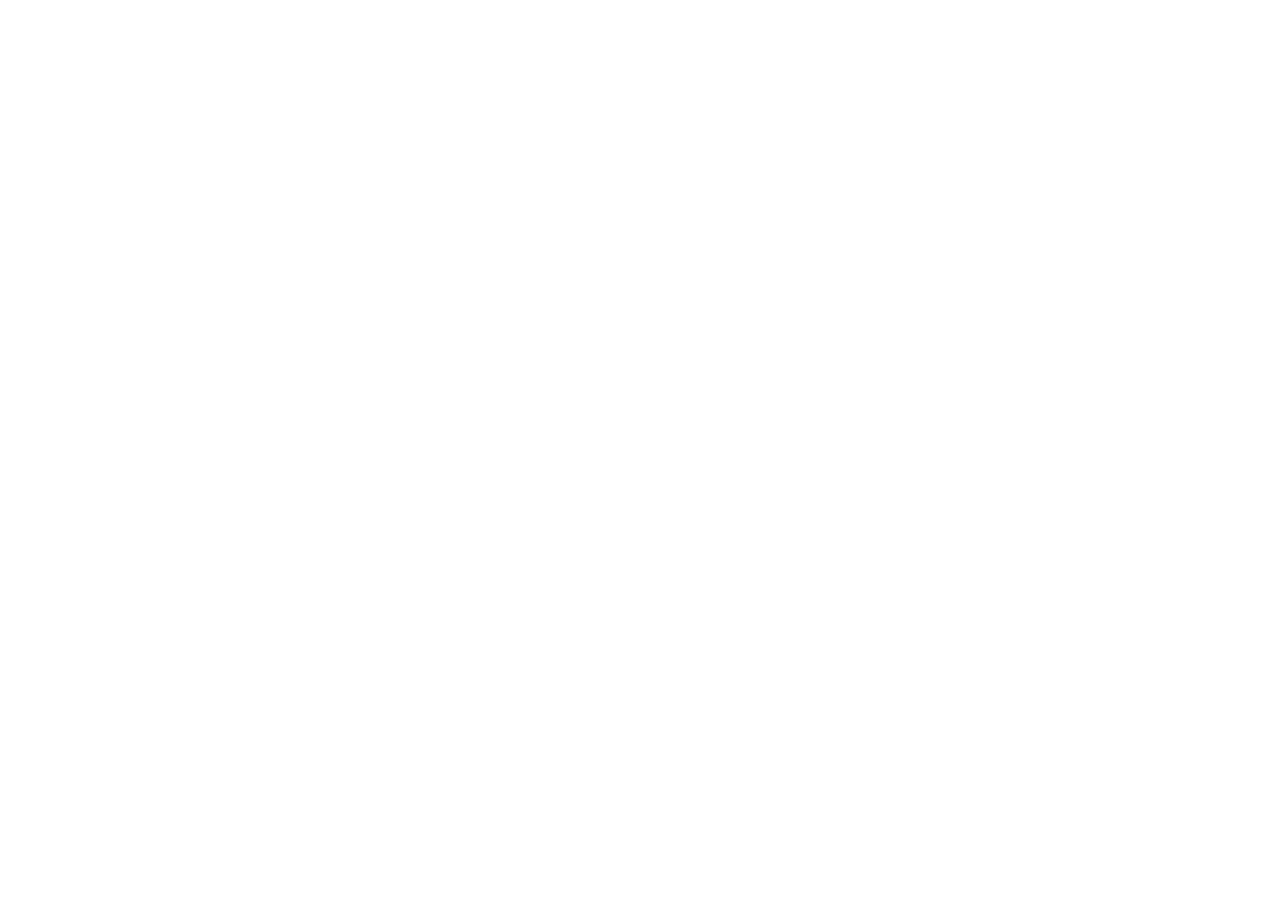
==== test.html @ eb05ba4e "Facebook API test" ====
<!DOCTYPE html>
<html lang="en" ng-app="feaPayment.controllers">
<head>
  <meta charset="UTF-8">
  <title>Test FB API</title>

  <script src="javascripts/libs/angular.min.js"></script>
</head>
<body ng-controller="paymentCtrl">
  <div id="status"></div>
  <fb:login-button scope="public_profile,email" onLogin="$scope.fbLogin"></fb:login-button>

  <script src="javascripts/controller.js"></script>
  <script src="javascripts/facebookApi.js"></script>
</body>
</html>
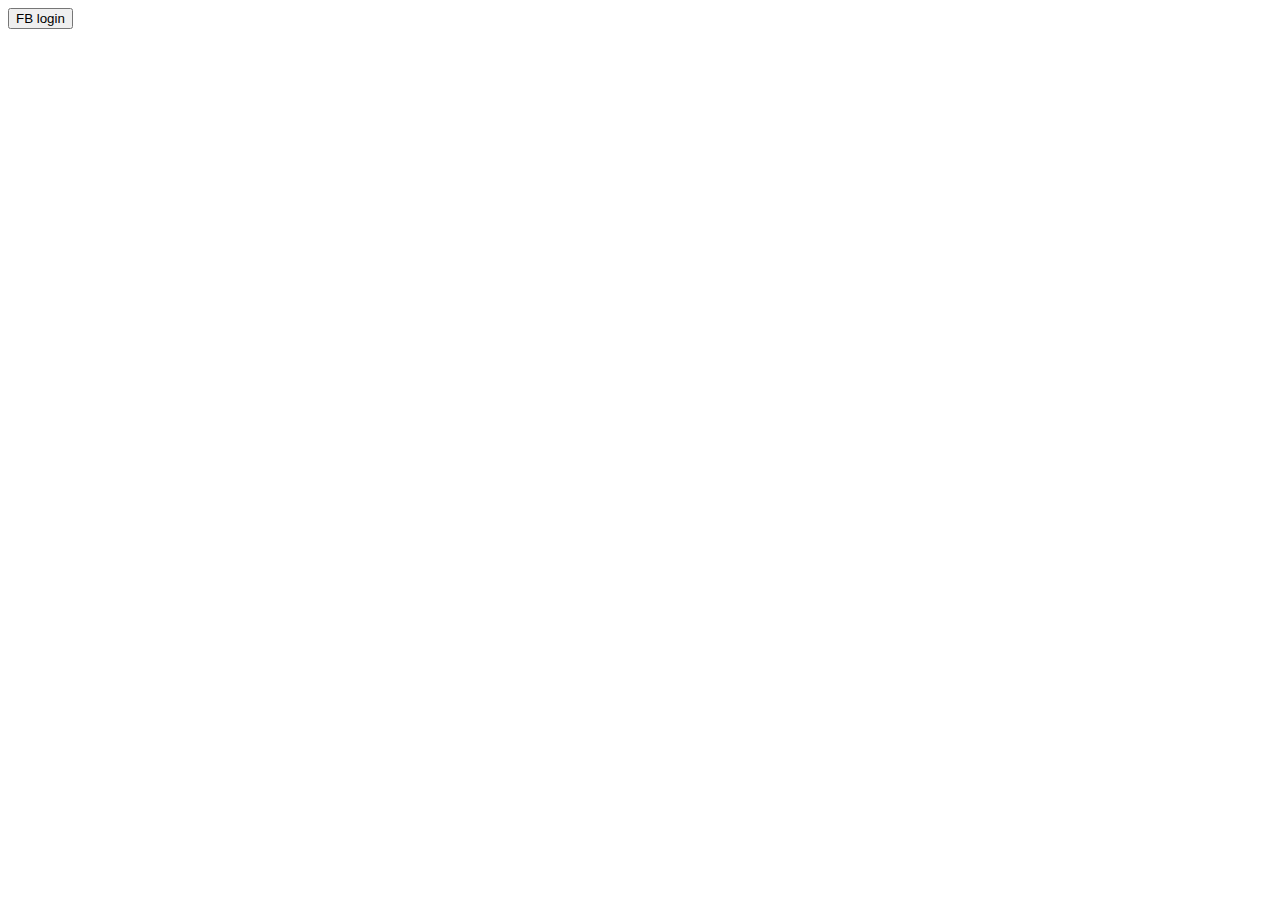
==== commit a14e3851: "Test#13" ====
--- a/test.html
+++ b/test.html
@@ -8,7 +8,9 @@
 </head>
 <body ng-controller="paymentCtrl">
   <div id="status"></div>
-  <fb:login-button scope="public_profile,email" onLogin="$scope.fbLogin"></fb:login-button>
+  <fb:login-button scope="public_profile,email" onLogin="fbLogin()"></fb:login-button>
+
+  <button ng-click="fbLogin()">FB login</button>
 
   <script src="javascripts/controller.js"></script>
   <script src="javascripts/facebookApi.js"></script>
